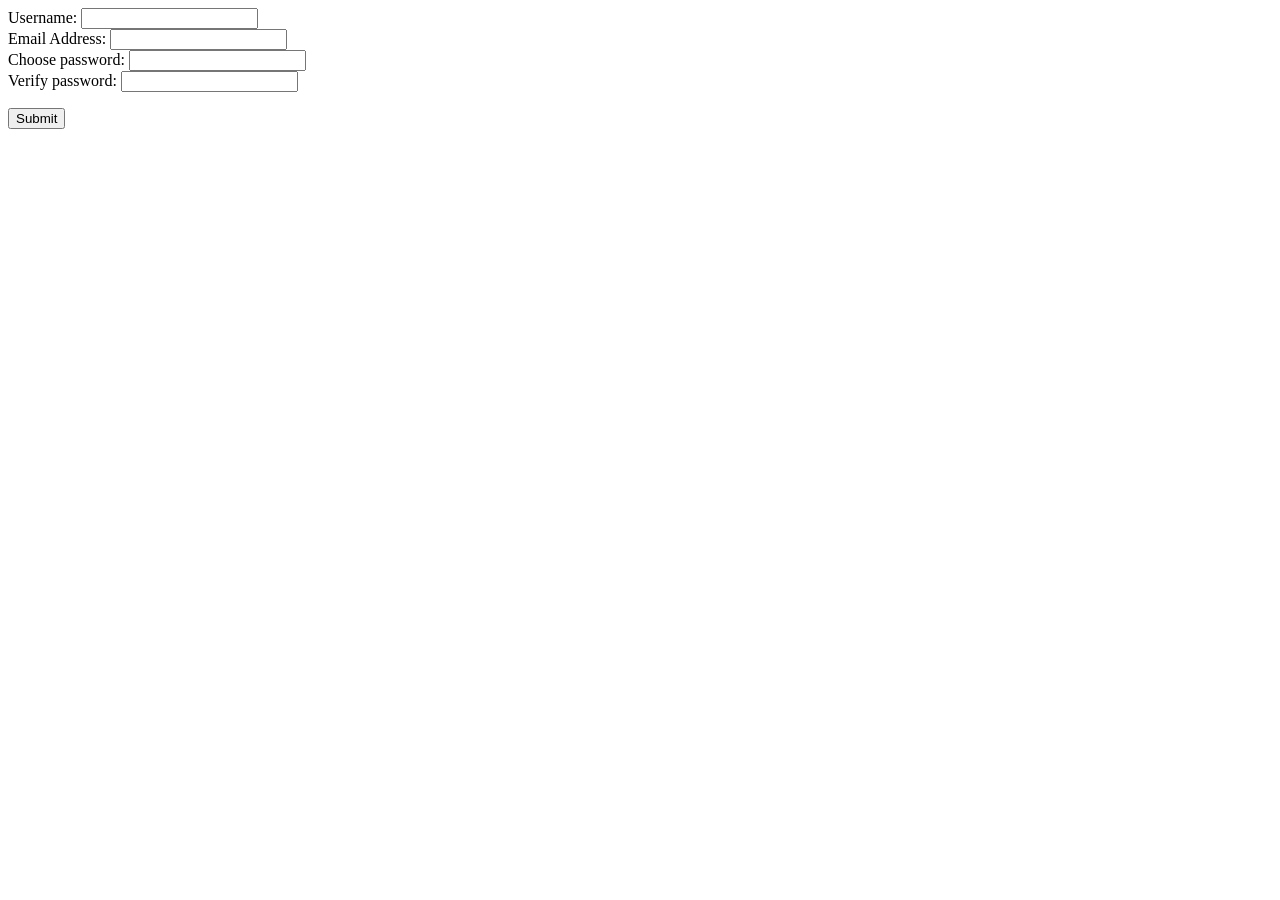
==== src/main/resources/templates/user/add.html @ 232efa57 "User form is up and running!" ====
<!DOCTYPE html>
<html lang="en" xmlns:th="https://www.thymeleaf.org/">
<head>
    <meta charset="UTF-8"/>
    <title>Title</title>
</head>
<body>

<form method="post" action="/user">

    <label>Username:
        <input type="text" name="username" th:value="${username}">
    </label>

    <br />

    <label>Email Address:
        <input type="email" name="email" th:value="${email}">
    </label>

    <br />

    <label>Choose password:
        <input type="password" name="password">
    </label>

    <br />

    <label>Verify password:
        <input type="password" name="verify">
    </label>

    <p th:text="${errorMessage}"></p>

    <input type="submit" value="Submit">

</form>

</body>
</html>
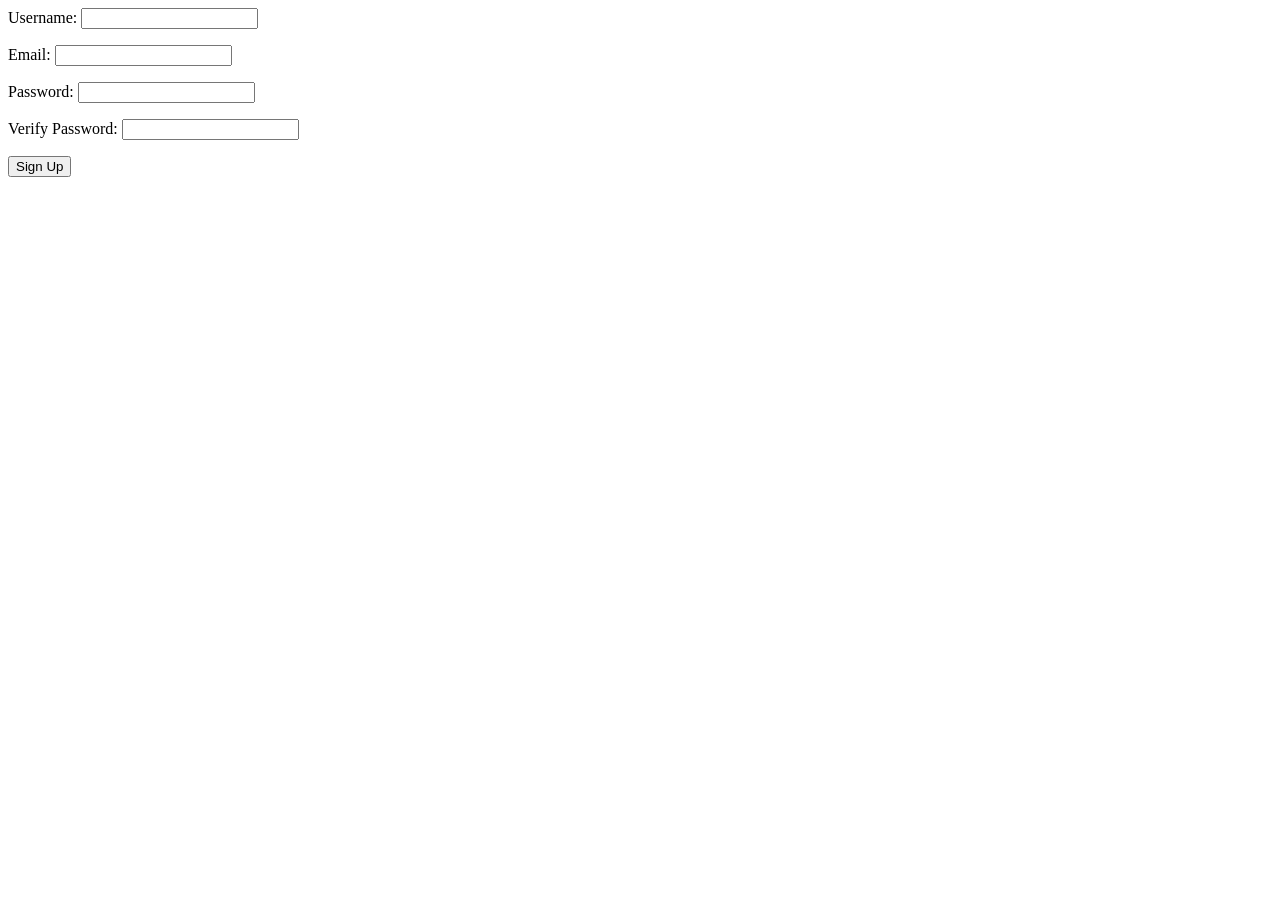
==== commit 57a6fead: "Server side form validation in place!" ====
--- a/src/main/resources/templates/user/add.html
+++ b/src/main/resources/templates/user/add.html
@@ -1,40 +1,39 @@
 <!DOCTYPE html>
-<html lang="en" xmlns:th="https://www.thymeleaf.org/">
+<html lang="en" xmlns:th = "http://www.thymeleaf.org/">
 <head>
-    <meta charset="UTF-8"/>
-    <title>Title</title>
+    <meta charset="UTF-8">
+    <link href="../static/css/styles.css" th:href="@{/css/styles.css}" rel="stylesheet" />
+    <title>Sign Up</title>
 </head>
 <body>
+    <form method = 'post' th:action="@{/user}">
+        <label>
+            Username:
+            <input type = 'text' name = 'username' th:field="${user.username}">
+        </label>
+        <p class="error" th:errors="${user.username}"></p>
 
-<form method="post" action="/user">
+        <label>
+            Email:
+            <input name = 'email' th:field="${user.email}">
+        </label>
+        <p class="error" th:errors="${user.email}"></p>
 
-    <label>Username:
-        <input type="text" name="username" th:value="${username}">
-    </label>
+        <label>
+            Password:
+            <input type = 'password' name = 'password'>
+        </label>
+        <p class="error" th:errors="${user.password}"></p>
 
-    <br />
+        <label>
+            Verify Password:
+            <input type = 'password' name = 'verify'>
+        </label>
 
-    <label>Email Address:
-        <input type="email" name="email" th:value="${email}">
-    </label>
+        <p class="error" th:text="${error}"></p>
 
-    <br />
-
-    <label>Choose password:
-        <input type="password" name="password">
-    </label>
-
-    <br />
-
-    <label>Verify password:
-        <input type="password" name="verify">
-    </label>
-
-    <p th:text="${errorMessage}"></p>
-
-    <input type="submit" value="Submit">
-
-</form>
+        <input type = 'submit' value = 'Sign Up'>
+    </form>
 
 </body>
 </html>
